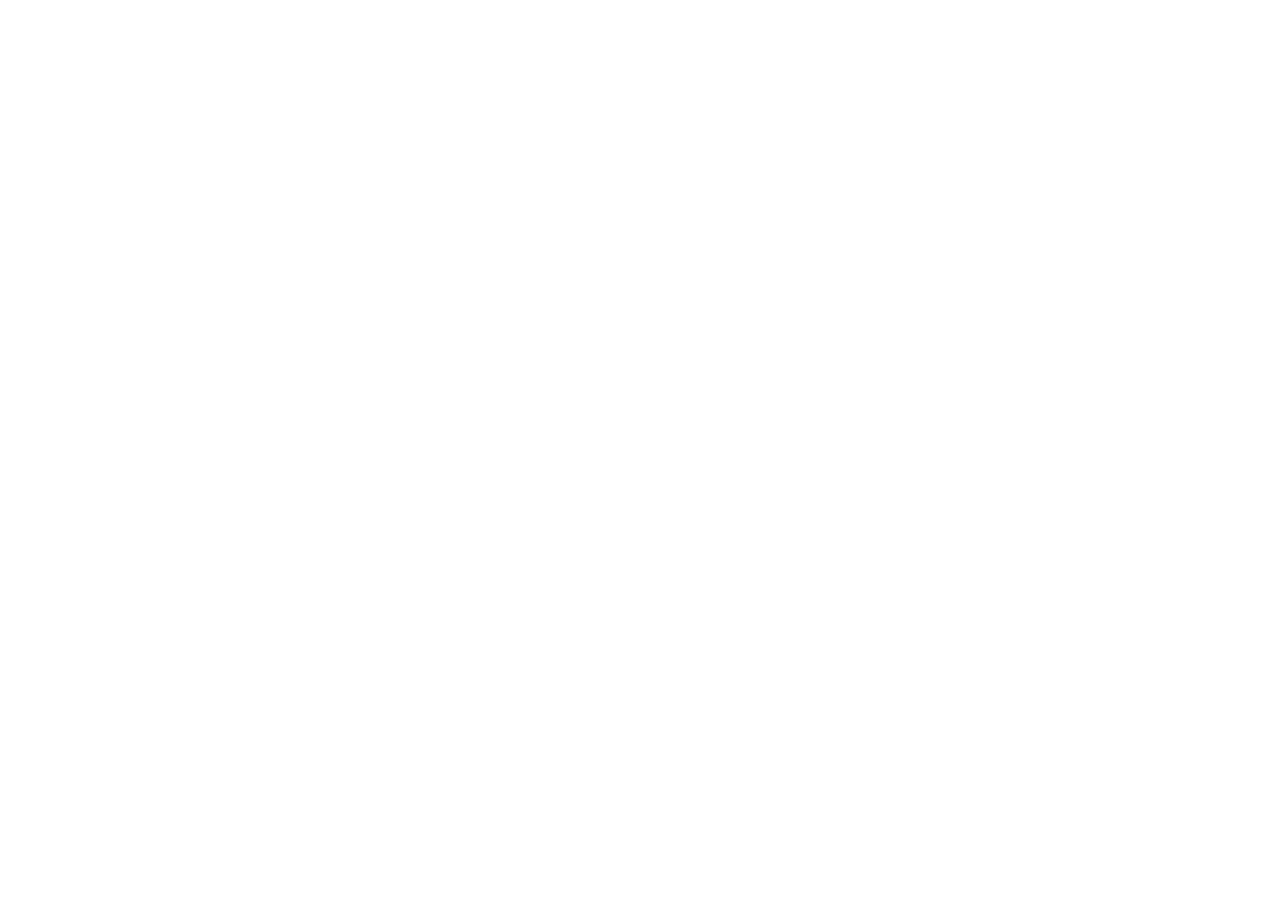
==== index.html @ 0c42ccc6 "first commit" ====
<!DOCTYPE html>
<html lang="en">

<head>
    <meta charset="UTF-8">
    <meta name="viewport" content="width=device-width, initial-scale=1.0">
    <meta http-equiv="X-UA-Compatible" content="ie=edge">
    <title>CLASES DE SASS</title>
</head>

<body>

</body>

</html>
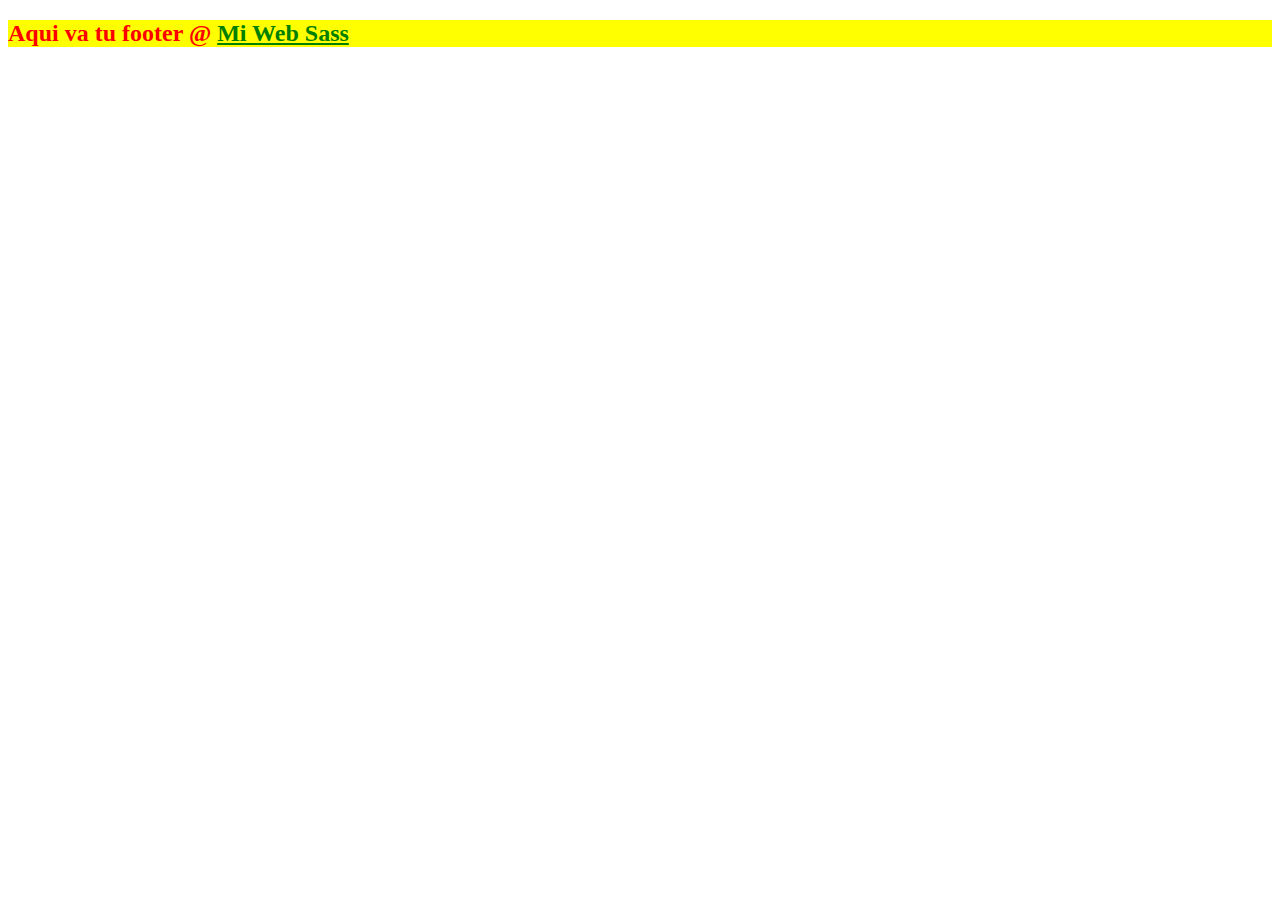
==== commit 8f00d478: "Sintaxis sass" ====
--- a/index.html
+++ b/index.html
@@ -5,11 +5,16 @@
     <meta charset="UTF-8">
     <meta name="viewport" content="width=device-width, initial-scale=1.0">
     <meta http-equiv="X-UA-Compatible" content="ie=edge">
+    <link rel="stylesheet" href="css/estilos.css">
     <title>CLASES DE SASS</title>
 </head>
 
 <body>
 
+    <footer>
+        <h2>Aqui va tu footer @ <a href="#">Mi Web Sass</a></h2>
+    </footer>
+
 </body>
 
 </html>--- a/css/estilos.css
+++ b/css/estilos.css
@@ -0,0 +1,16 @@
+h1 {
+  background: yellow;
+}
+
+footer {
+  background: yellow;
+}
+footer h2 {
+  font-weight: bold;
+  color: red;
+}
+footer h2 a {
+  color: green;
+}
+
+/*# sourceMappingURL=estilos.css.map */
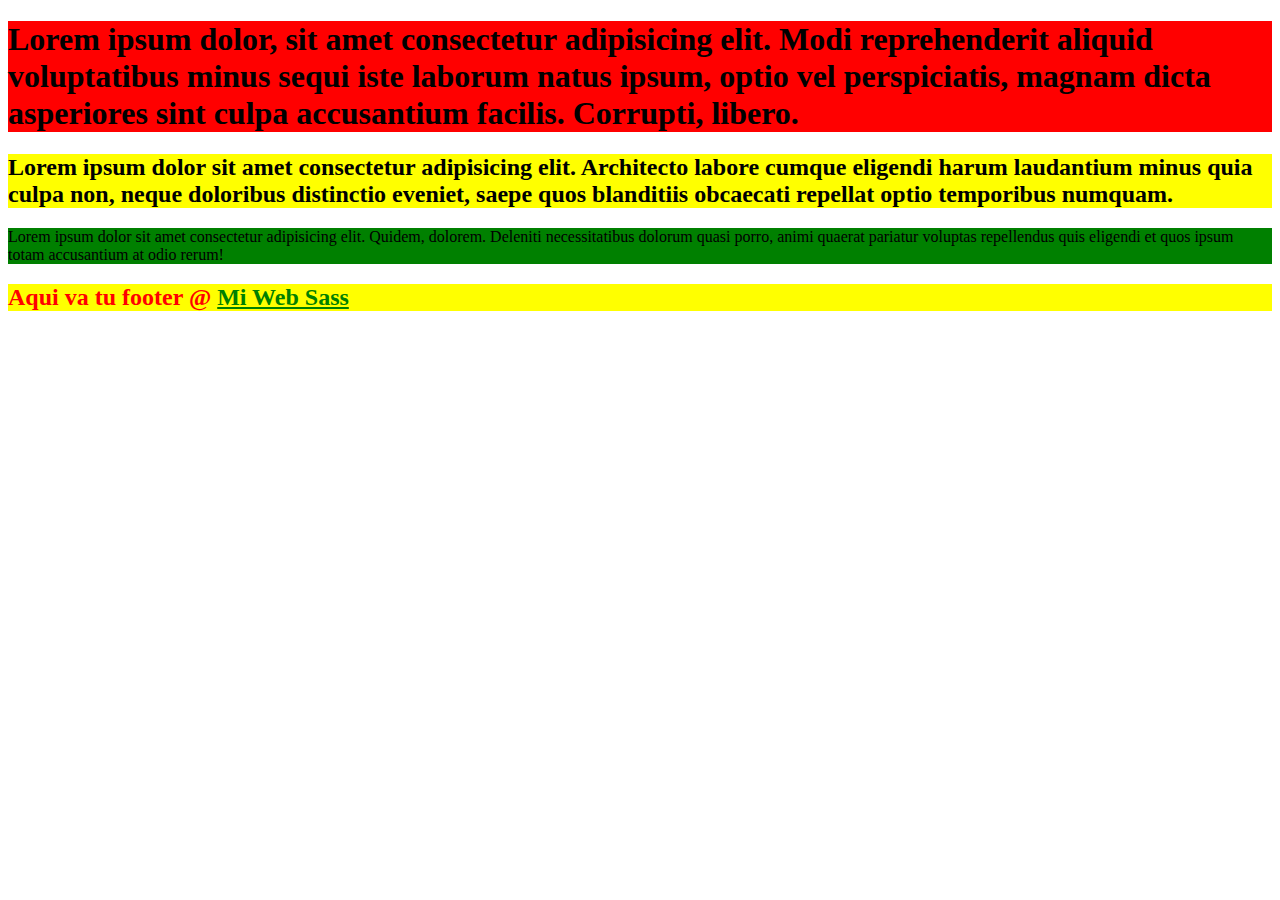
==== commit 2ee55ecb: "Variables" ====
--- a/index.html
+++ b/index.html
@@ -10,6 +10,11 @@
 </head>
 
 <body>
+    <section>
+        <h1>Lorem ipsum dolor, sit amet consectetur adipisicing elit. Modi reprehenderit aliquid voluptatibus minus sequi iste laborum natus ipsum, optio vel perspiciatis, magnam dicta asperiores sint culpa accusantium facilis. Corrupti, libero.</h1>
+        <h2>Lorem ipsum dolor sit amet consectetur adipisicing elit. Architecto labore cumque eligendi harum laudantium minus quia culpa non, neque doloribus distinctio eveniet, saepe quos blanditiis obcaecati repellat optio temporibus numquam.</h2>
+        <p>Lorem ipsum dolor sit amet consectetur adipisicing elit. Quidem, dolorem. Deleniti necessitatibus dolorum quasi porro, animi quaerat pariatur voluptas repellendus quis eligendi et quos ipsum totam accusantium at odio rerum!</p>
+    </section>
 
     <footer>
         <h2>Aqui va tu footer @ <a href="#">Mi Web Sass</a></h2>
--- a/css/estilos.css
+++ b/css/estilos.css
@@ -1,5 +1,15 @@
 h1 {
   background: yellow;
+}
+
+section h1 {
+  background: red;
+}
+section h2 {
+  background: yellow;
+}
+section p {
+  background: green;
 }
 
 footer {
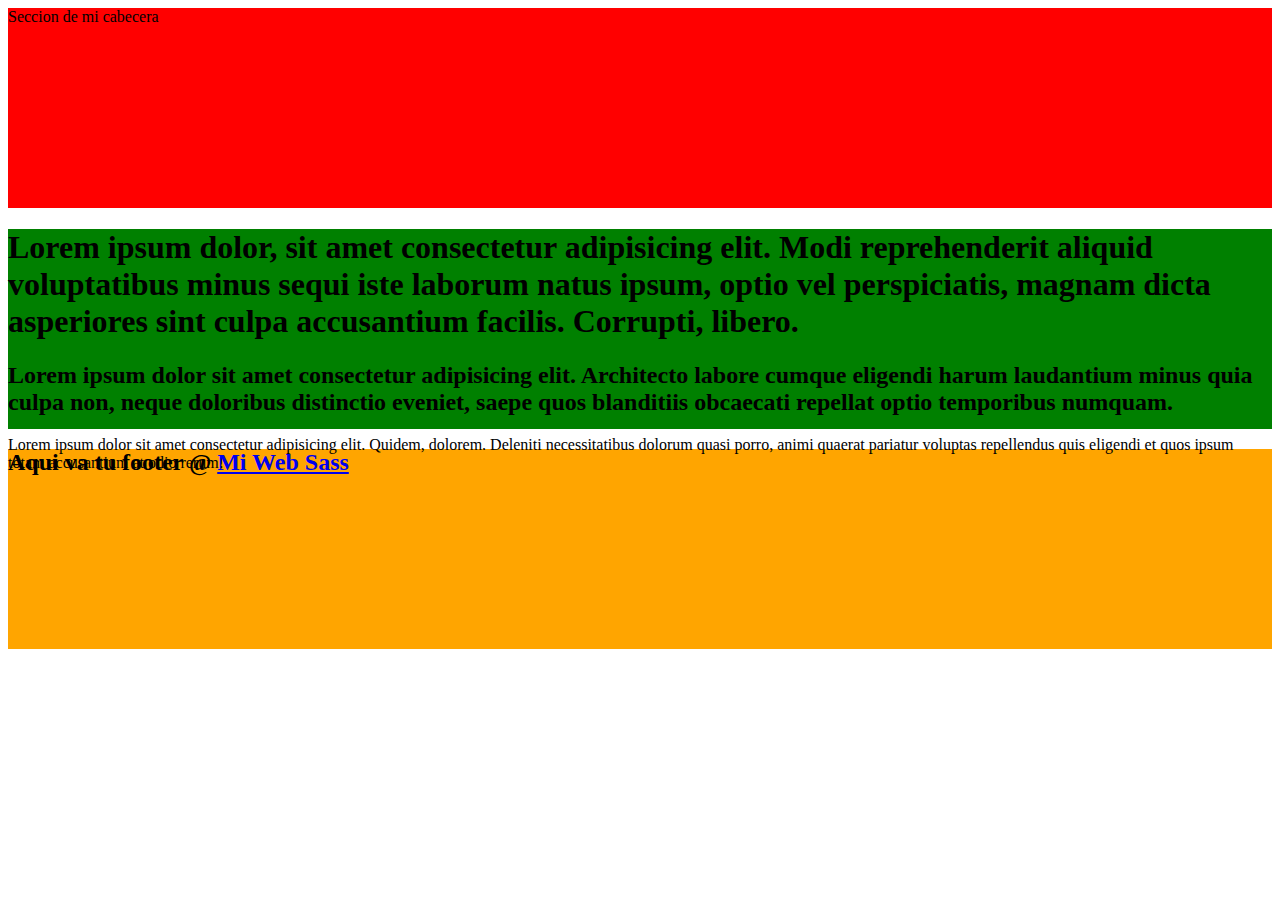
==== commit 3ede0783: "Organizar archivos usando Sass" ====
--- a/index.html
+++ b/index.html
@@ -10,6 +10,9 @@
 </head>
 
 <body>
+    <header>
+        Seccion de mi cabecera
+    </header>
     <section>
         <h1>Lorem ipsum dolor, sit amet consectetur adipisicing elit. Modi reprehenderit aliquid voluptatibus minus sequi iste laborum natus ipsum, optio vel perspiciatis, magnam dicta asperiores sint culpa accusantium facilis. Corrupti, libero.</h1>
         <h2>Lorem ipsum dolor sit amet consectetur adipisicing elit. Architecto labore cumque eligendi harum laudantium minus quia culpa non, neque doloribus distinctio eveniet, saepe quos blanditiis obcaecati repellat optio temporibus numquam.</h2>
--- a/css/estilos.css
+++ b/css/estilos.css
@@ -1,26 +1,16 @@
-h1 {
-  background: yellow;
+header {
+  height: 200px;
+  background: red;
 }
 
-section h1 {
-  background: red;
-}
-section h2 {
-  background: yellow;
-}
-section p {
+section {
+  height: 200px;
   background: green;
 }
 
 footer {
-  background: yellow;
-}
-footer h2 {
-  font-weight: bold;
-  color: red;
-}
-footer h2 a {
-  color: green;
+  height: 200px;
+  background: orange;
 }
 
 /*# sourceMappingURL=estilos.css.map */
